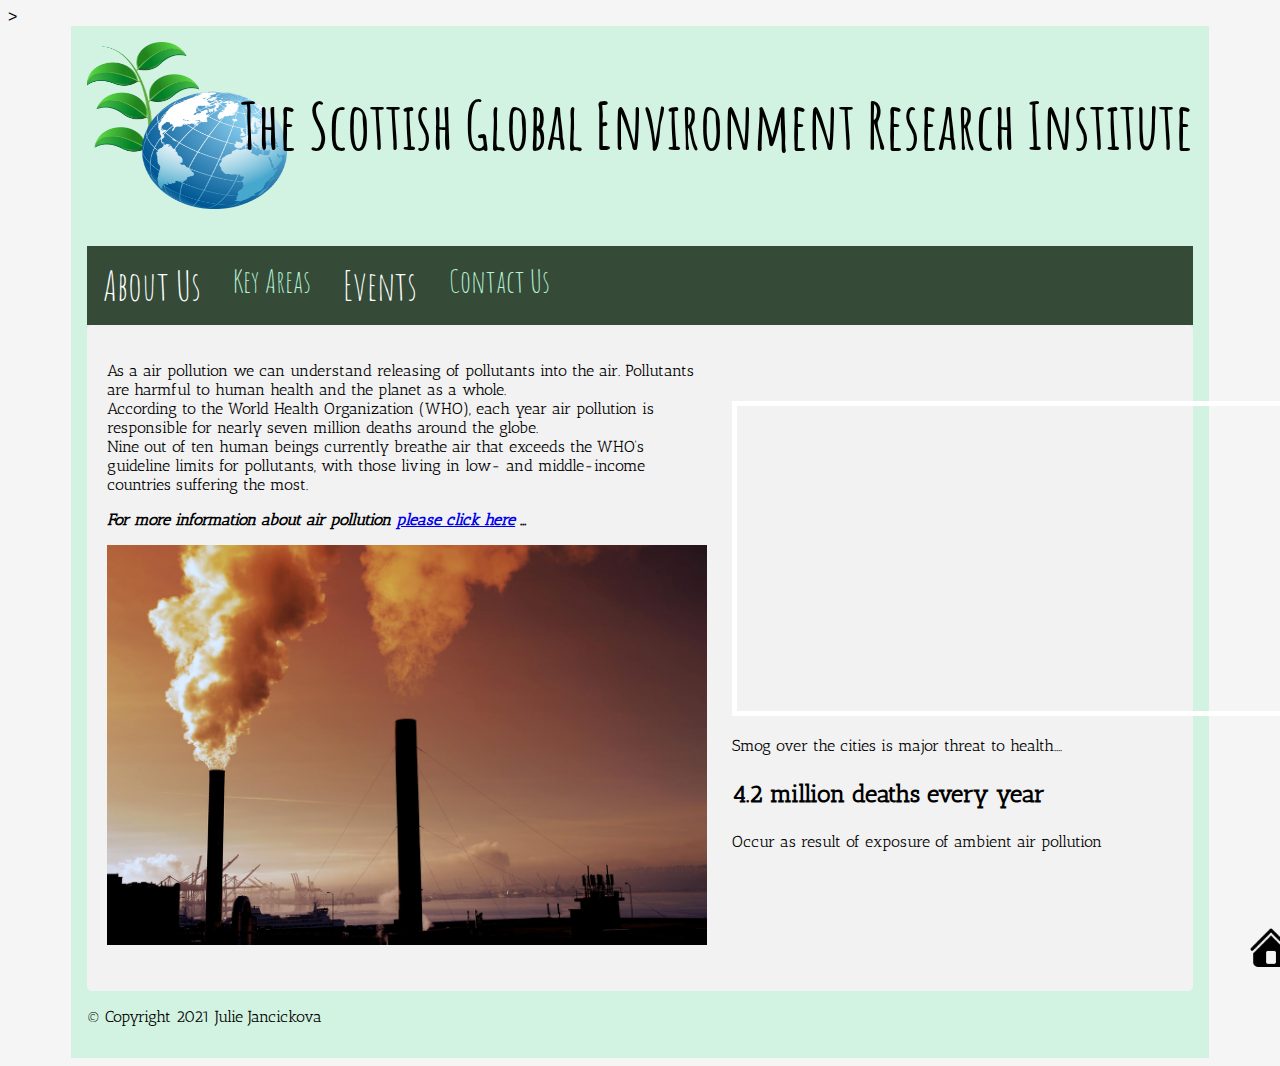
==== pollution.html @ bab9be8f "Add files via upload" ====
<!DOCTYPE html>
<html>
<head>
    <meta charset="utf-8">
    <link rel="stylesheet" href="https://fonts.googleapis.com/css?family=Sofia">
    <link rel="preconnect" href="https://fonts.googleapis.com">
<link rel="preconnect" href="https://fonts.gstatic.com" crossorigin>
<link href="https://fonts.googleapis.com/css2?family=Amatic+SC:wght@700&display=swap" rel="stylesheet">
<link rel="preconnect" href="https://fonts.googleapis.com">
<link rel="preconnect" href="https://fonts.gstatic.com" crossorigin>
<link href="https://fonts.googleapis.com/css2?family=Amatic+SC:wght@700&family=Antic+Slab&display=swap" rel="stylesheet">>
    <title>SGERI</title>
    <link href="css/style.css" rel="stylesheet">
    
</head>
<body>
    <div id="wrapper">
        <div id=header>
            <h1 class="headerh1">The Scottish Global Environment Research Institute</h1>
            <img class="head-picture" alt="planet-eco" height="200" src="images/head-pic.png" width=
            "200">
            <nav>
                    <a href="about-us.html">About Us</a>
                    <div class="dropdown">
                      <button class="dropbtn">Key Areas 
                        <i class="fa fa-caret-down"></i>
                      </button>
                      <div class="dropdown-content">
                        <a href="pollution.html">Pollution</a>
                        <a href="global-warming.html">Global Warming</a>
                        <a href="waste-disposal.html">Waste Disposal</a>
                    </div>
                </div> 
                    <a href="events.html">Events</a>
                    <div class="dropdown">
                        <button class="dropbtn">Contact Us 
                          <i class="fa fa-caret-down"></i>
                        </button>
                        <div class="dropdown-content">
                            <a href="contact-us.html">Contact Us</a>
                          <a href="work-with-us.html">Work With Us</a>
                        </div>
                    </div> 
                  
                   
            </nav>
        </div>
        <main>

            <div class="container">
        
                <div class="left-div">
                    <p>
                        As a air pollution we can understand releasing of pollutants into the air. Pollutants are harmful to human health and the planet as a whole. <br>
                        According to the World Health Organization (WHO), each year air pollution is responsible for nearly seven million deaths around the globe. <br>
                        Nine out of ten human beings currently breathe air that exceeds the WHO’s guideline limits for pollutants, 
                        with those living in low- and middle-income countries suffering the most. 
                    </p>
                    <p>
                        <b><em>For more information about air pollution <a href="https://www.nrdc.org/stories/air-pollution-everything-you-need-know/">please click here</a> ...</em></b>
                    </p>
                    <img class="pollution-img" alt="pollution" height="400" src="images/pollution1.jpg" width=
            "600">
                </div>
                <div class="right-div">
                    <iframe class="pollution-video" width="560" height="315" src="https://www.youtube.com/embed/e6rglsLy1Ys" title="YouTube video player" frameborder="0" allow="accelerometer; autoplay; clipboard-write; encrypted-media; gyroscope; picture-in-picture" allowfullscreen></iframe>
                    
                    <p>
                        Smog over the cities is major threat to health....  
                    </p>
                    <h3>4.2 million deaths every year </h3>
                    <p>Occur as result of exposure of ambient air pollution</p>
                    <br>
                    <br>
                    <a class="back-icon" href="index.html"><img src="images/icon-back.png" alt="back-icon" style="width:42px;height:42px;"></a>

                </div>
            </div>

        </main>

        <div id=footer>
            <p class="fotter-text">&copy; Copyright 2021 Julie Jancickova</p>
        </div>
    </div>
</body>
</html>
---- css/style.css ----
body {
    background-color:whitesmoke;

}

#wrapper {
    width: 90%;
    background-color: rgb(210, 243, 226);
    margin-left: auto;
    margin-right: auto;
    max-width: 1280px;
    padding: 1em;
    margin-bottom: 0;
  }

.header {
    width: 100%;
    height: 450px;
    margin-bottom: 0;

}
.head-picture {
    margin-top: 0;
    padding-top: 0;
    padding-bottom: 3%;
  }
  
  .headerh1 {
    font-family: 'Amatic SC', cursive;
    text-align: right;
    font-size: 4rem;
    position: absolute;
    margin-left: 12%;
  }
  
  h3 {
    font-family: 'Antic Slab', serif;
    font-size: 1.5rem;
  }
  nav {
    overflow: hidden;
    background-color: rgb(53, 75, 56);
    font-family: 'Amatic SC', cursive;
  }
  
  p {
    font-family: 'Antic Slab', serif;
    font-size: 1rem;
  }
  
  nav a {
    float: left;
    font-size: 2.5rem;
    color: white;
    text-align: center;
    padding: 14px 16px;
    text-decoration: none;
  }
  .container {
    display: grid;
    grid-template-columns: 1.2fr 0.8fr; 
    grid-auto-rows: 1fr;
    gap: 25px 25px;
    grid-auto-flow: row;
  }
  .left-div { grid-area: 1 / 1 / 2 / 2; }
  
  .right-div { grid-area: 1 / 2 / 2 / 3; }
  
  .about-us-team { 
      border: 5px solid rgb(255, 255, 255);
  
  }
  
  .back-icon {
    float: right;
    margin-top: 4%;
    margin-left: 10px;
  }
  
  .pollution-video {
    border: 5px solid rgb(255, 255, 255);
    margin-top: 10%;
  }
  
  .global-warming {
    margin-top: 10%;
    border: 5px solid rgb(255, 255, 255);
  }
  
  .work-with-us-pic {
    border: 5px solid rgb(193, 255, 207);
  }
  .container {
    border-radius: 5px;
    background-color: #f2f2f2;
    padding: 20px;
  }
  
  .hippo-logo {
    margin-top: 20px;
    margin-left: 10px;
  }
  
  /* drop down menu */
  
  .dropdown {
    float: left;
    overflow: hidden;
  }
  
  .dropdown .dropbtn {
    font-size: 2rem; 
    border: none;
    outline: none;
    color: rgb(183, 241, 214);
    padding: 14px 16px;
    background-color: inherit;
    font-family: inherit;
    margin: 0;
  }
  
  nav a:hover, .dropdown:hover .dropbtn {
    background-color: rgb(241, 210, 30);
  }
  
  .dropdown-content {
    display: none;
    position: absolute;
    background-color: #f9f9f9;
    min-width: 160px;
    box-shadow: 0px 8px 16px 0px rgba(0,0,0,0.2);
    z-index: 1;
  }
  
  .dropdown-content a {
    float: none;
    color: black;
    padding: 12px 16px;
    text-decoration: none;
    display: block;
    text-align: left;
  }
  
  .dropdown-content a:hover {
    background-color: #ddd;
  }
  
  .dropdown:hover .dropdown-content {
    display: block;
  }

   /* end of drop down menu */



/* calendar */

* {box-sizing: border-box;}
ul {list-style-type: none;}
body {font-family: Verdana, sans-serif;}

.month {
  padding: 70px 25px;
  width: 100%;
  background: #1abc9c;
  text-align: center;
}

.month ul {
  margin: 0;
  padding: 0;
}

.month ul li {
  color: white;
  font-size: 20px;
  text-transform: uppercase;
  letter-spacing: 3px;
}

.month .prev {
  float: left;
  padding-top: 10px;
}

.month .next {
  float: right;
  padding-top: 10px;
}

.weekdays {
  margin: 0;
  padding: 10px 0;
  background-color: #ddd;
}

.weekdays li {
  display: inline-block;
  width: 12%;
  color: #666;
  text-align: center;
}

.days {
  padding: 10px 0;
  background: #eee;
  margin: 0;
}

.days li {
  list-style-type: none;
  display: inline-block;
  width: 12%;
  text-align: center;
  margin-bottom: 5px;
  font-size:12px;
  color: #777;
}

.days li .active {
  padding: 5px;
  background: #1abc9c;
  color: white !important
}

@media screen and (max-width:720px) {
  .weekdays li, .days li {width: 13.1%;}
}

@media screen and (max-width: 420px) {
  .weekdays li, .days li {width: 12.5%;}
  .days li .active {padding: 2px;}
}

@media screen and (max-width: 290px) {
  .weekdays li, .days li {width: 12.2%;}
}

/* end of calendar */

/*Contact form */
* {box-sizing: border-box;}

input[type=text], select, textarea {
  width: 100%;
  padding: 12px;
  border: 1px solid #ccc;
  border-radius: 4px;
  box-sizing: border-box;
  margin-top: 6px;
  margin-bottom: 16px;
  resize: vertical;
}

input[type=submit] {
  background-color: #04AA6D;
  color: white;
  padding: 12px 20px;
  border: none;
  border-radius: 4px;
  cursor: pointer;
}

input[type=submit]:hover {
  background-color: #45a049;
}

.container {
  border-radius: 5px;
  background-color: #f2f2f2;
  padding: 20px;
}
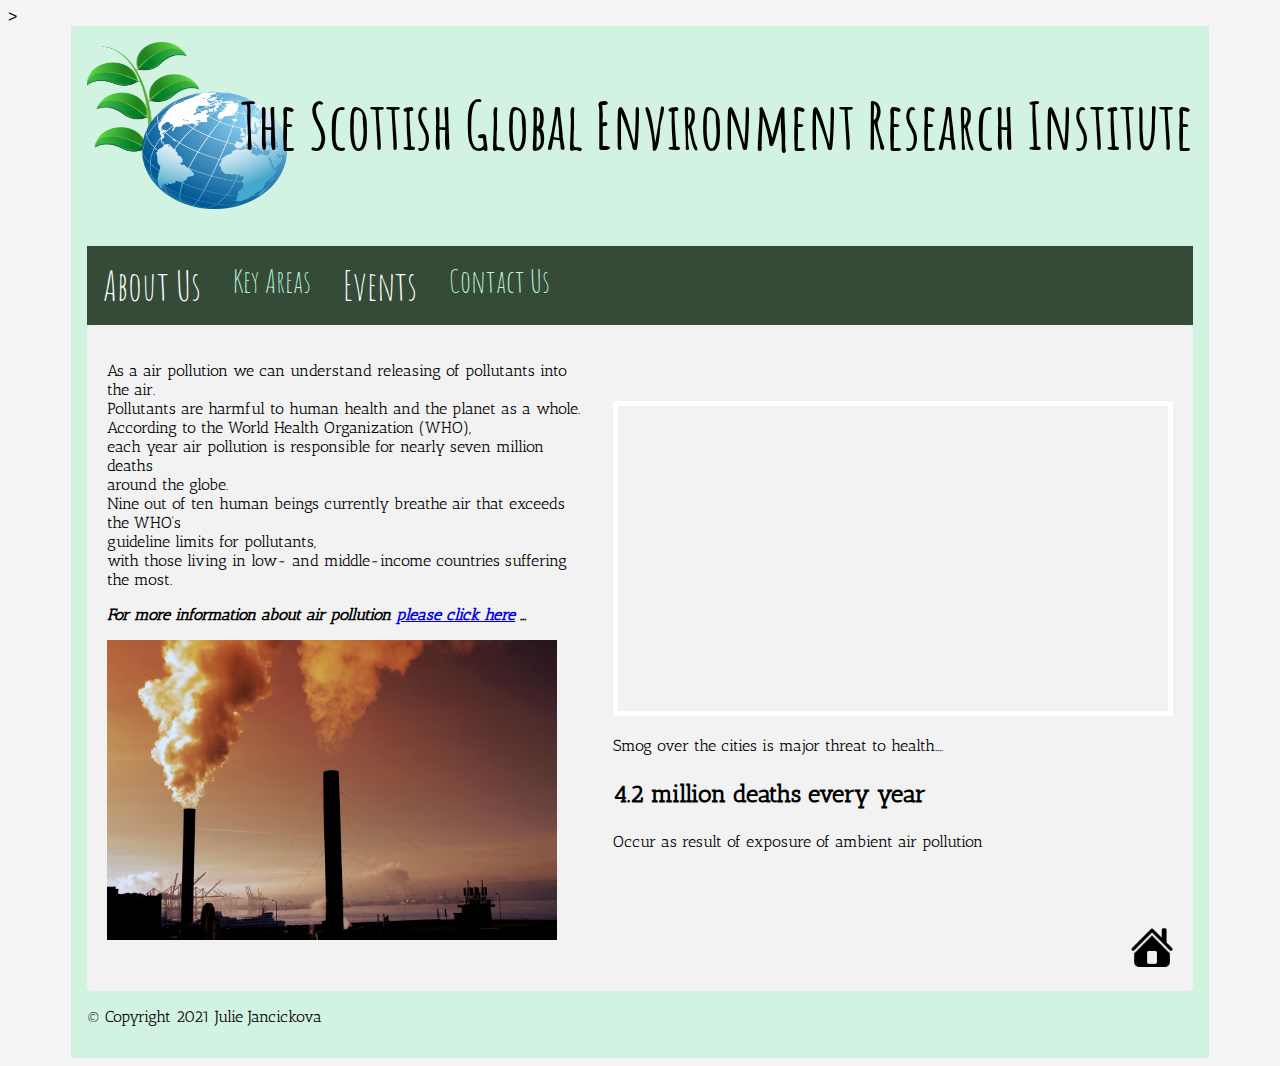
==== commit 2d3a075b: "Add files via upload" ====
--- a/pollution.html
+++ b/pollution.html
@@ -51,16 +51,20 @@
         
                 <div class="left-div">
                     <p>
-                        As a air pollution we can understand releasing of pollutants into the air. Pollutants are harmful to human health and the planet as a whole. <br>
-                        According to the World Health Organization (WHO), each year air pollution is responsible for nearly seven million deaths around the globe. <br>
-                        Nine out of ten human beings currently breathe air that exceeds the WHO’s guideline limits for pollutants, 
+                        As a air pollution we can understand releasing of pollutants into the air. <br>
+                        Pollutants are harmful to human health and the planet as a whole. <br>
+                        According to the World Health Organization (WHO), <br>
+                        each year air pollution is responsible for nearly seven million deaths <br>
+                        around the globe. <br>
+                        Nine out of ten human beings currently breathe air that exceeds the WHO’s <br>
+                        guideline limits for pollutants, <br>
                         with those living in low- and middle-income countries suffering the most. 
                     </p>
                     <p>
                         <b><em>For more information about air pollution <a href="https://www.nrdc.org/stories/air-pollution-everything-you-need-know/">please click here</a> ...</em></b>
                     </p>
-                    <img class="pollution-img" alt="pollution" height="400" src="images/pollution1.jpg" width=
-            "600">
+                    <img class="pollution-img" alt="pollution" height="300" src="images/pollution1.jpg" width=
+            "450">
                 </div>
                 <div class="right-div">
                     <iframe class="pollution-video" width="560" height="315" src="https://www.youtube.com/embed/e6rglsLy1Ys" title="YouTube video player" frameborder="0" allow="accelerometer; autoplay; clipboard-write; encrypted-media; gyroscope; picture-in-picture" allowfullscreen></iframe>
